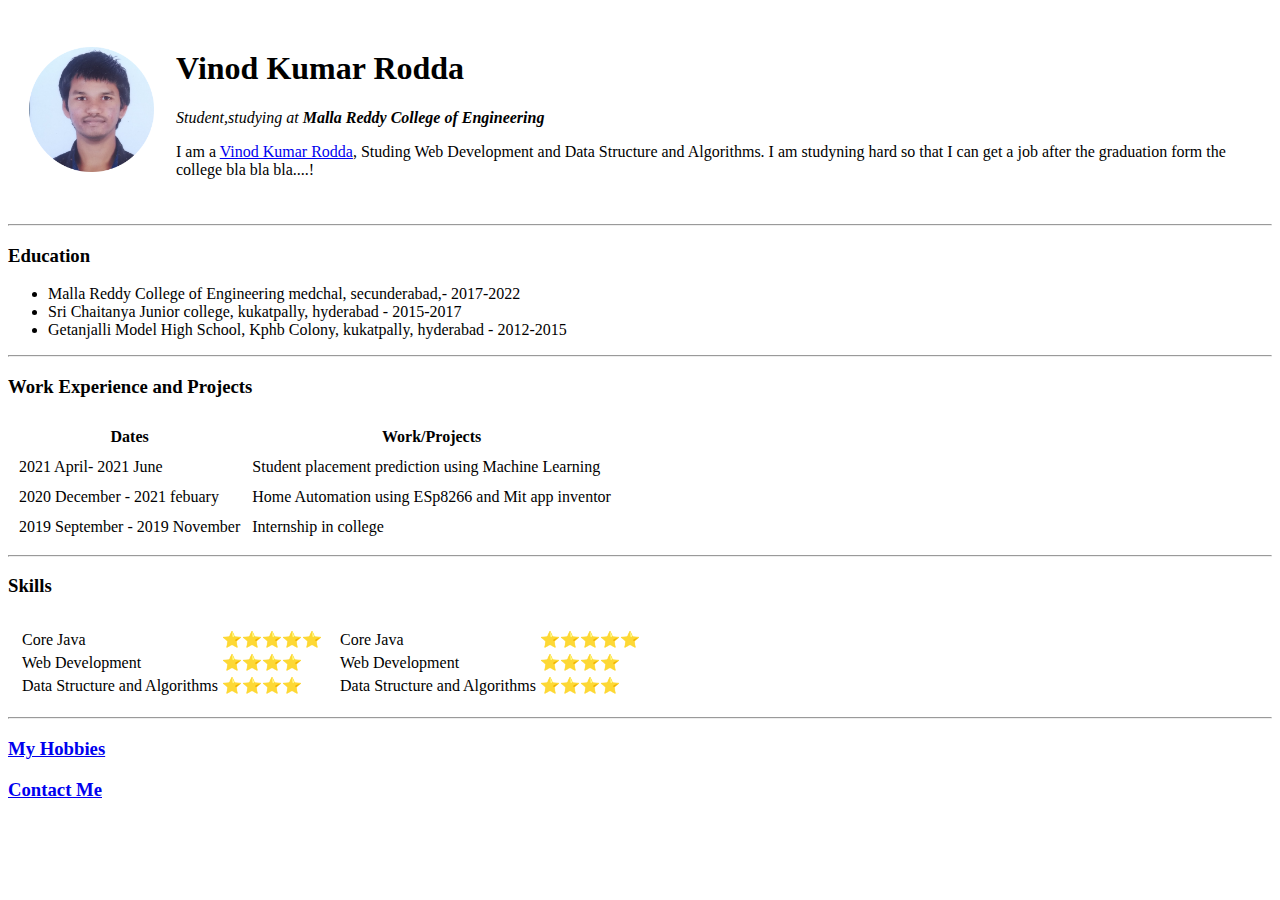
==== HTML- Personal Site/index.html @ 32b70858 "Initial Cv website file upload complete." ====
<!DOCTYPE html>
<html lang="en">
<head>
  <meta charset="UTF-8">
  <meta http-equiv="X-UA-Compatible" content="IE=edge">
  <meta name="viewport" content="width=device-width, initial-scale=1.0">
  <title>Vinod Kumar Rodda Personal site</title>
</head>
<body>
  <table cellspacing="20">
    <tr>
      <td> <img src="Image/Vinod Kumar Rodda.png" alt="Vinod Kumar Rodda"  width="125" height=""></td>
      <td><h1>Vinod Kumar Rodda</h1>
  <p><em>Student,studying at <strong>Malla Reddy College of Engineering</strong></em></p>
  <p> I am a <a href="https://twitter.com/roddavinod99"> Vinod Kumar Rodda</a>, Studing Web Development and Data Structure and Algorithms. I am studyning hard so that I can get a job after the graduation form the college bla bla bla....! </p></td>
    </tr>
  </table>
  <hr>
  <h3>Education</h3>
  <ul>
    <li>  Malla Reddy College of Engineering medchal, secunderabad,- 2017-2022</li>
    <li>  Sri Chaitanya Junior college, kukatpally, hyderabad - 2015-2017</li>
    <li>  Getanjalli Model High School, Kphb Colony, kukatpally, hyderabad  - 2012-2015</li>
  </ul>
  <hr>
  <h3>Work Experience and Projects</h3>
  <table cellspacing="10" border="0.5">
    <thead>
      <tr>
        <th>Dates</th>
        <th>Work/Projects</th>
      </tr>
    </thead>
    <tbody> 
      <tr>
        <td>2021 April- 2021 June</td>
        <td>Student placement prediction using Machine Learning</td>
      </tr>
      <tr>
        <td>2020 December - 2021 febuary</td>
        <td>Home Automation using ESp8266 and Mit app inventor</td>
      </tr>
      <tr>
        <td>2019 September - 2019 November</td>
        <td>Internship in college</td>
      </tr>
  </tbody>
  <tfoot>
  </tfoot>
  </table>
  <hr>
  <h3>Skills</h3>
  <table cellspacing="10">
    <tr>
      <td>
        <table>
      <tr>
        <td>Core Java</td>
        <td>⭐⭐⭐⭐⭐</td>
      </tr>
      <tr>
        <td>Web Development</td>
        <td>⭐⭐⭐⭐</td>
      </tr>
      <tr>
        <td>Data Structure and Algorithms</td>
        <td>⭐⭐⭐⭐</td>
      </tr>
  </table>
  </td>
      <td>
        <table>
          <tr>
            <td>Core Java</td>
            <td>⭐⭐⭐⭐⭐</td>
          </tr>
          <tr>
            <td>Web Development</td>
            <td>⭐⭐⭐⭐</td>
          </tr>
          <tr>
            <td>Data Structure and Algorithms</td>
            <td>⭐⭐⭐⭐</td>
          </tr>
      </table>
      </td>
    </tr>
  </table>
  <hr>
  <h3><a href="My Hobbies.html">My Hobbies </a></h3>
  <h3> <strong> <a href="Contact Me.html">Contact Me</a></strong></h3>
</body>
</html>
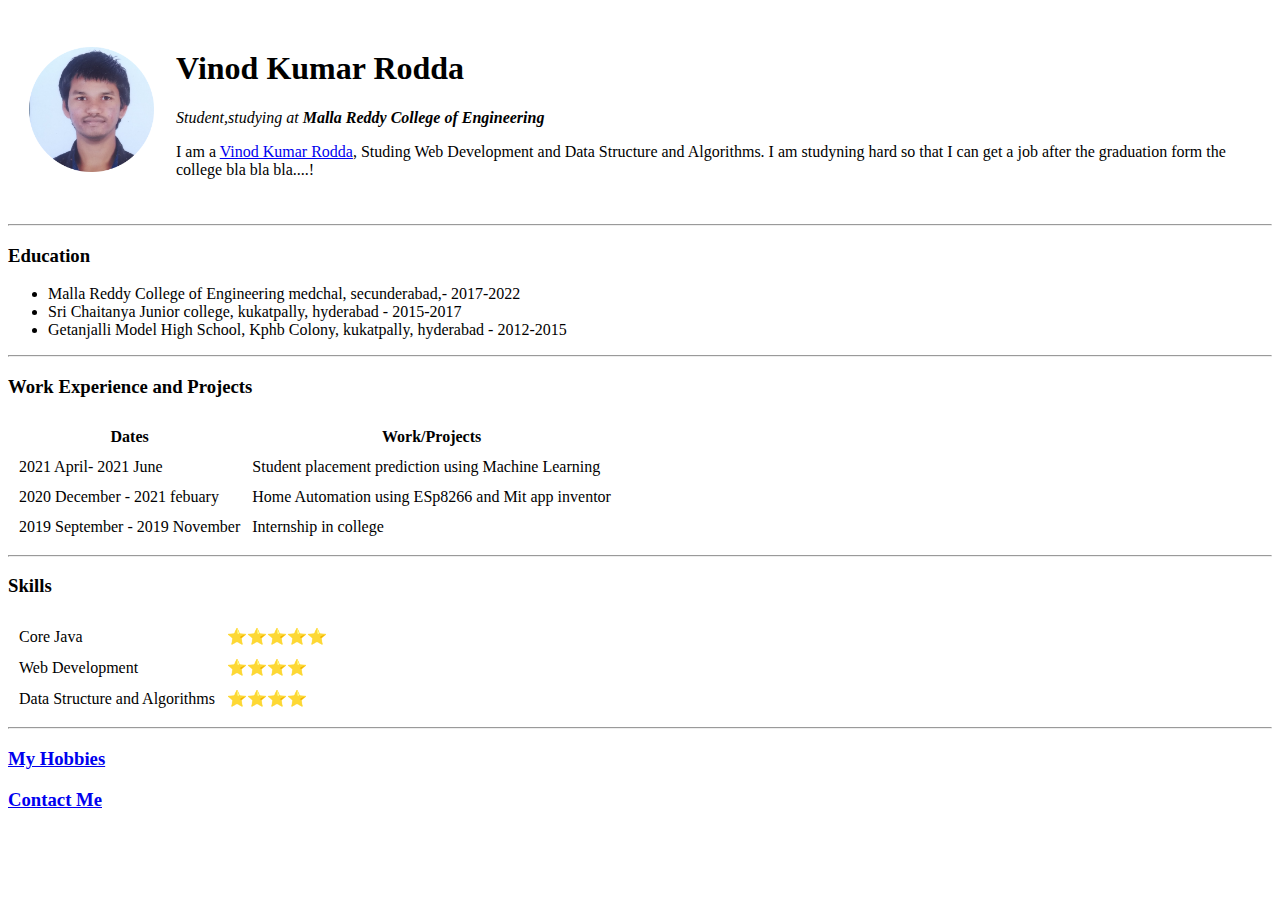
==== commit de5df2d3: "commit" ====
--- a/HTML- Personal Site/index.html
+++ b/HTML- Personal Site/index.html
@@ -52,9 +52,6 @@
   <h3>Skills</h3>
   <table cellspacing="10">
     <tr>
-      <td>
-        <table>
-      <tr>
         <td>Core Java</td>
         <td>⭐⭐⭐⭐⭐</td>
       </tr>
@@ -67,25 +64,6 @@
         <td>⭐⭐⭐⭐</td>
       </tr>
   </table>
-  </td>
-      <td>
-        <table>
-          <tr>
-            <td>Core Java</td>
-            <td>⭐⭐⭐⭐⭐</td>
-          </tr>
-          <tr>
-            <td>Web Development</td>
-            <td>⭐⭐⭐⭐</td>
-          </tr>
-          <tr>
-            <td>Data Structure and Algorithms</td>
-            <td>⭐⭐⭐⭐</td>
-          </tr>
-      </table>
-      </td>
-    </tr>
-  </table>
   <hr>
   <h3><a href="My Hobbies.html">My Hobbies </a></h3>
   <h3> <strong> <a href="Contact Me.html">Contact Me</a></strong></h3>
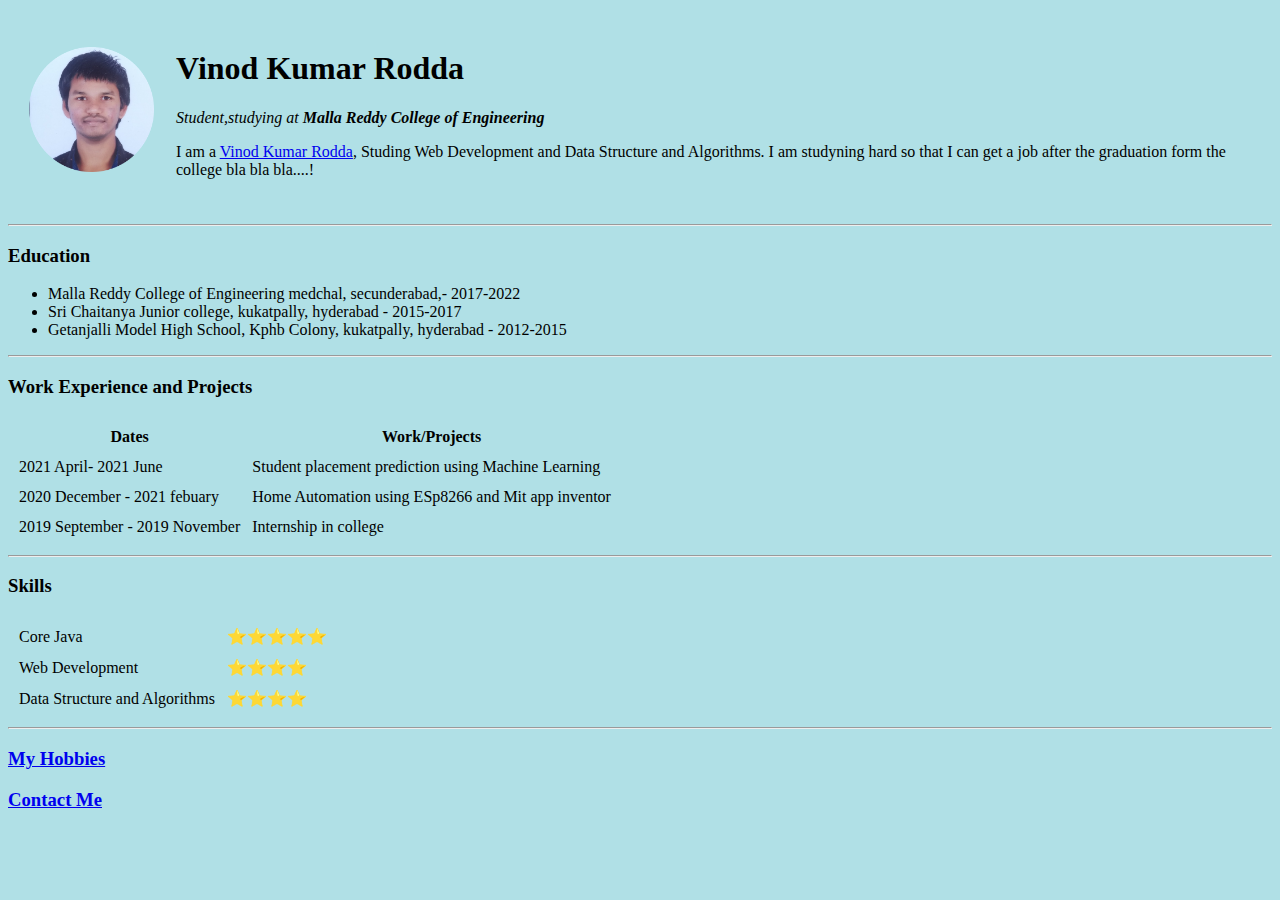
==== commit 86dd3683: "adding background colour" ====
--- a/HTML- Personal Site/index.html
+++ b/HTML- Personal Site/index.html
@@ -6,7 +6,9 @@
   <meta name="viewport" content="width=device-width, initial-scale=1.0">
   <title>Vinod Kumar Rodda Personal site</title>
 </head>
-<body>
+
+
+<body style="background-color: powderblue">
   <table cellspacing="20">
     <tr>
       <td> <img src="Image/Vinod Kumar Rodda.png" alt="Vinod Kumar Rodda"  width="125" height=""></td>
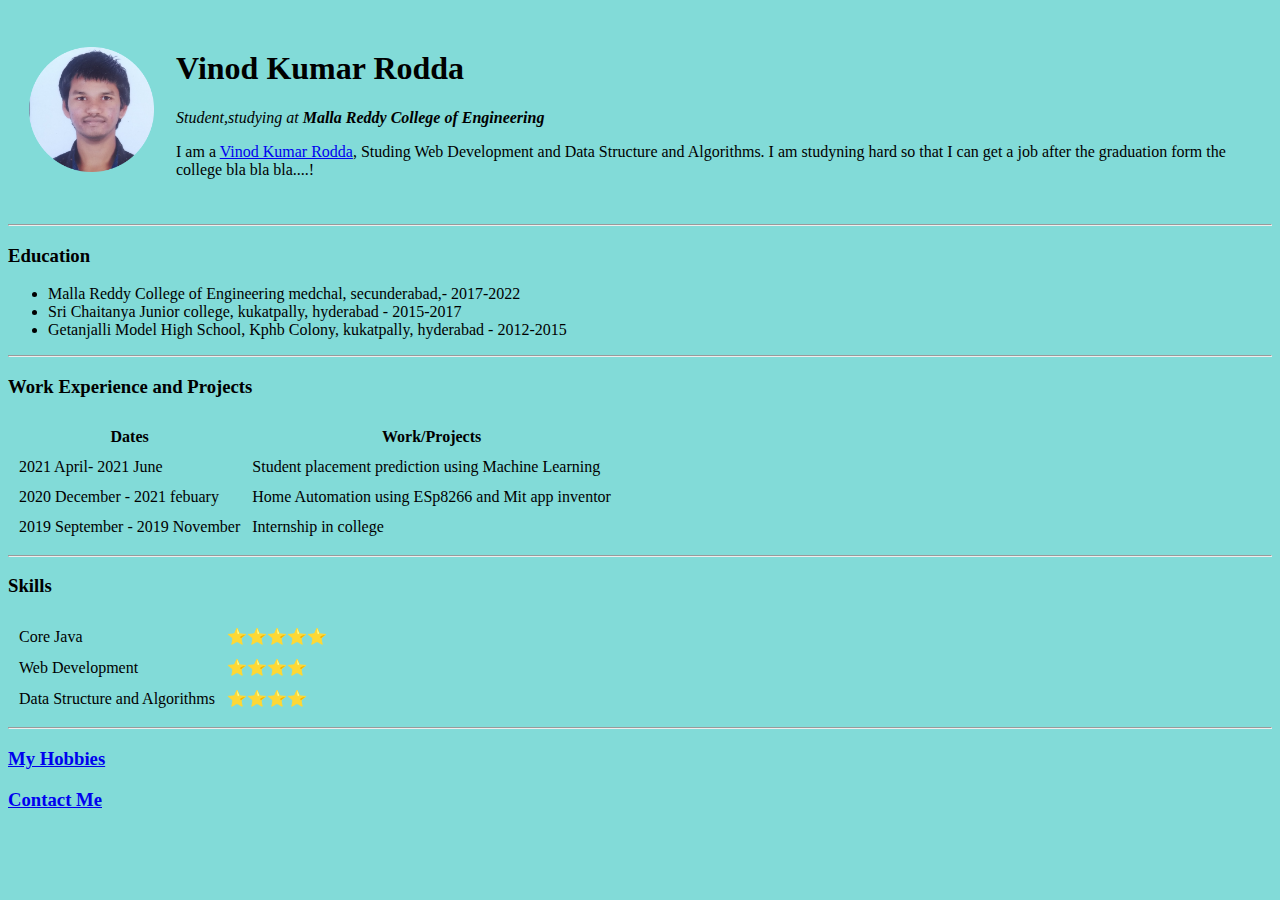
==== commit e385248e: "changed the colour of the background" ====
--- a/HTML- Personal Site/index.html
+++ b/HTML- Personal Site/index.html
@@ -8,7 +8,7 @@
 </head>
 
 
-<body style="background-color: powderblue">
+<body style="background-color: #82DBD8;">
   <table cellspacing="20">
     <tr>
       <td> <img src="Image/Vinod Kumar Rodda.png" alt="Vinod Kumar Rodda"  width="125" height=""></td>
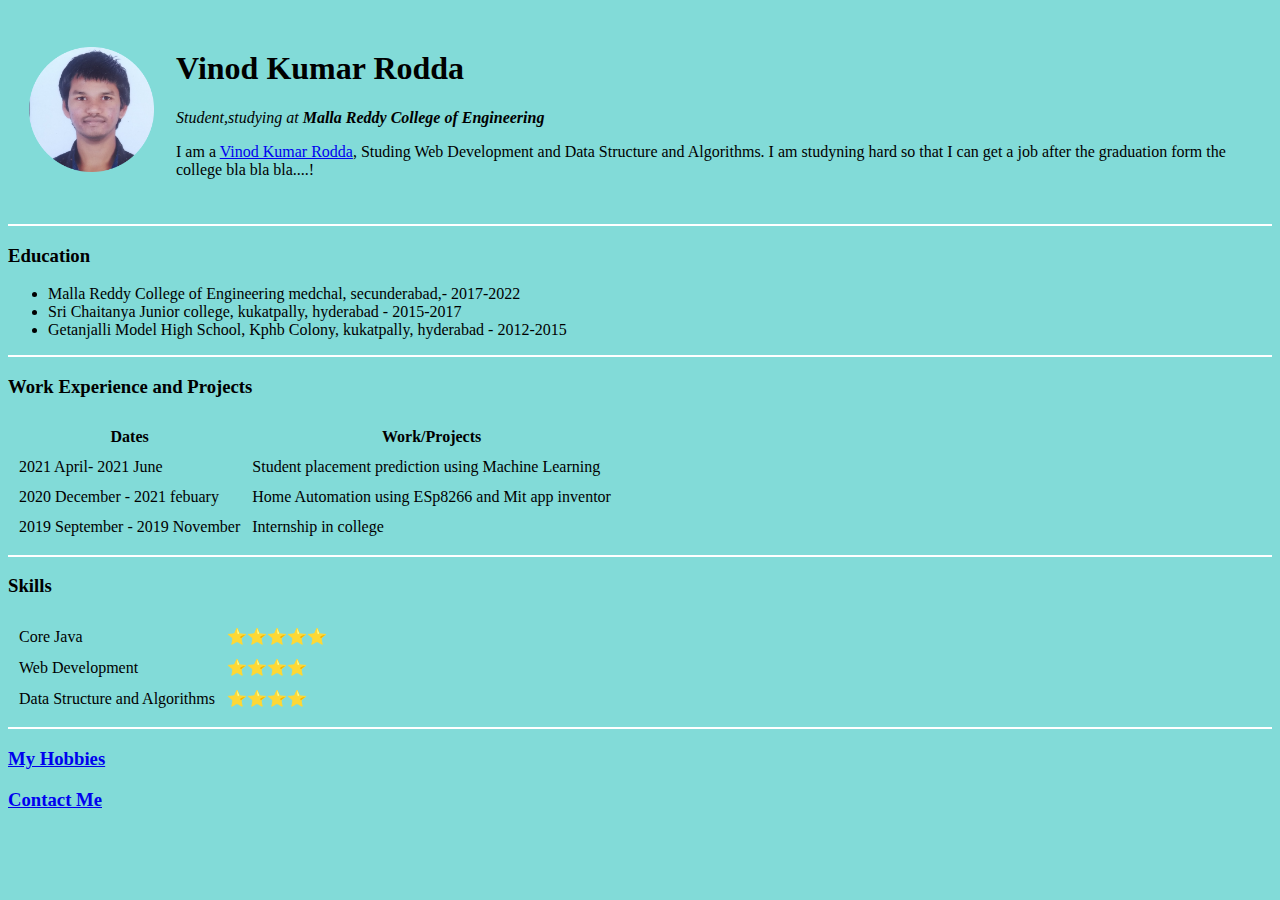
==== commit 109a6031: "changing the CSS style of the website" ====
--- a/HTML- Personal Site/index.html
+++ b/HTML- Personal Site/index.html
@@ -5,10 +5,27 @@
   <meta http-equiv="X-UA-Compatible" content="IE=edge">
   <meta name="viewport" content="width=device-width, initial-scale=1.0">
   <title>Vinod Kumar Rodda Personal site</title>
+
+  <style>
+
+    body {
+      background-color: #82DBD8; ;
+    }
+    
+    hr {
+      background-color: white;
+      border-style: none;
+      height: 2px;
+      
+    }
+
+  </style>
+
 </head>
 
 
-<body style="background-color: #82DBD8;">
+<body>
+
   <table cellspacing="20">
     <tr>
       <td> <img src="Image/Vinod Kumar Rodda.png" alt="Vinod Kumar Rodda"  width="125" height=""></td>
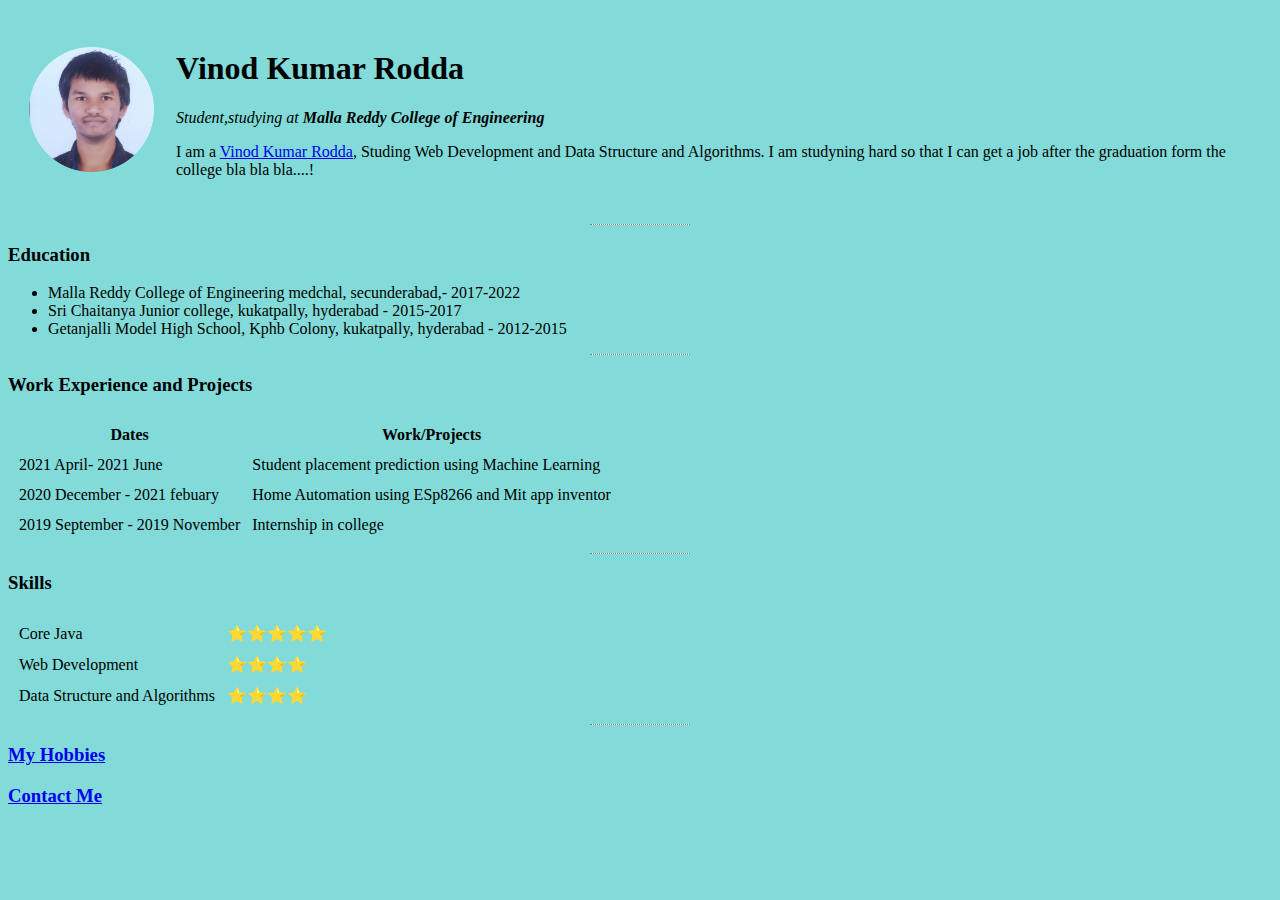
==== commit 8a56b5df: "trying diffferen ttypes of  background styles" ====
--- a/HTML- Personal Site/index.html
+++ b/HTML- Personal Site/index.html
@@ -15,8 +15,9 @@
     hr {
       background-color: white;
       border-style: none;
-      height: 2px;
-      
+      border-top-style: dotted ;
+      height: 0px;
+      width: 100px;
     }
 
   </style>
@@ -86,5 +87,6 @@
   <hr>
   <h3><a href="My Hobbies.html">My Hobbies </a></h3>
   <h3> <strong> <a href="Contact Me.html">Contact Me</a></strong></h3>
+
 </body>
 </html>
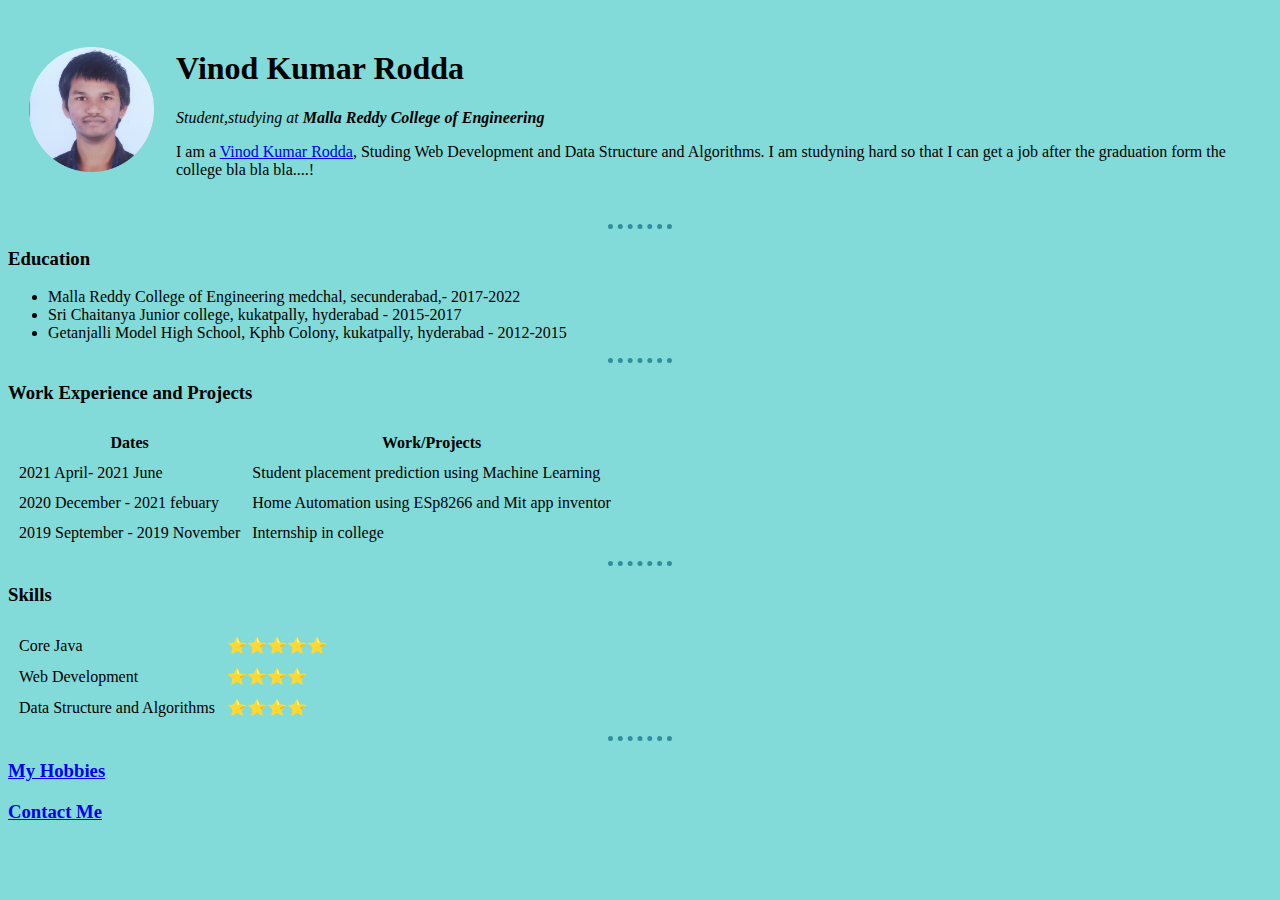
==== commit 56e8a56a: "change the horizonatl rule to a dotted one" ====
--- a/HTML- Personal Site/index.html
+++ b/HTML- Personal Site/index.html
@@ -13,11 +13,11 @@
     }
     
     hr {
-      background-color: white;
+      border-color: #2F8F9D;
       border-style: none;
-      border-top-style: dotted ;
-      height: 0px;
-      width: 100px;
+      border-top-style: dotted ; 
+      width: 5%;
+      border-width: 5px;
     }
 
   </style>
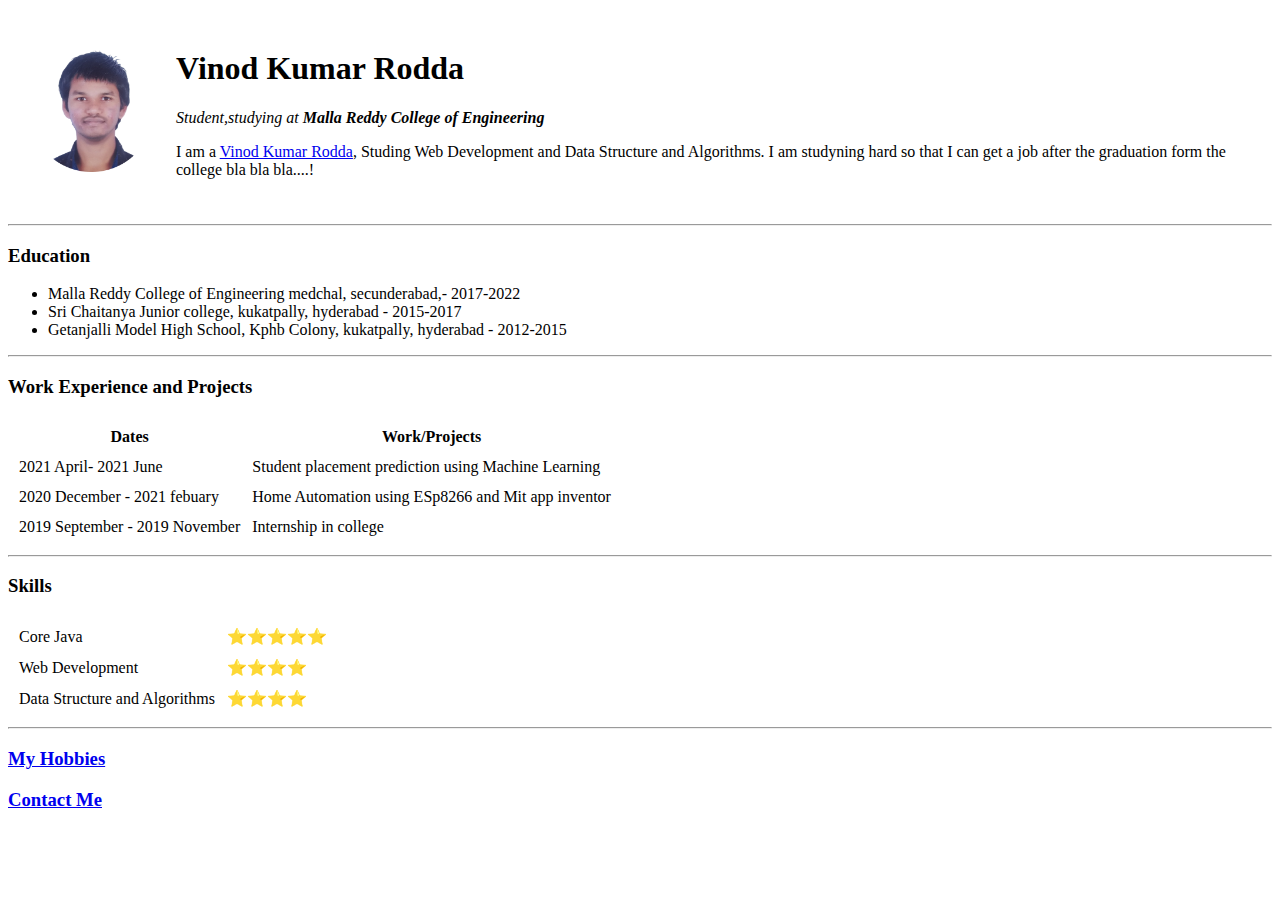
==== commit 83b7d3cb: "changing colour and profile picture" ====
--- a/HTML- Personal Site/index.html
+++ b/HTML- Personal Site/index.html
@@ -6,30 +6,15 @@
   <meta name="viewport" content="width=device-width, initial-scale=1.0">
   <title>Vinod Kumar Rodda Personal site</title>
 
-  <style>
-
-    body {
-      background-color: #82DBD8; ;
-    }
-    
-    hr {
-      border-color: #2F8F9D;
-      border-style: none;
-      border-top-style: dotted ; 
-      width: 5%;
-      border-width: 5px;
-    }
-
-  </style>
-
+  <link rel="stylesheet" href="C:\Users\Vinod Kumar\Desktop\web development\myWebDevelopment-selfStudy\HTML- Personal Site\css\styles.css">
+  
 </head>
-
 
 <body>
 
   <table cellspacing="20">
     <tr>
-      <td> <img src="Image/Vinod Kumar Rodda.png" alt="Vinod Kumar Rodda"  width="125" height=""></td>
+      <td> <img src="Image/Rodda Vinod Kumar .png" alt="Vinod Kumar Rodda"  width="125" height=""></td>
       <td><h1>Vinod Kumar Rodda</h1>
   <p><em>Student,studying at <strong>Malla Reddy College of Engineering</strong></em></p>
   <p> I am a <a href="https://twitter.com/roddavinod99"> Vinod Kumar Rodda</a>, Studing Web Development and Data Structure and Algorithms. I am studyning hard so that I can get a job after the graduation form the college bla bla bla....! </p></td>
